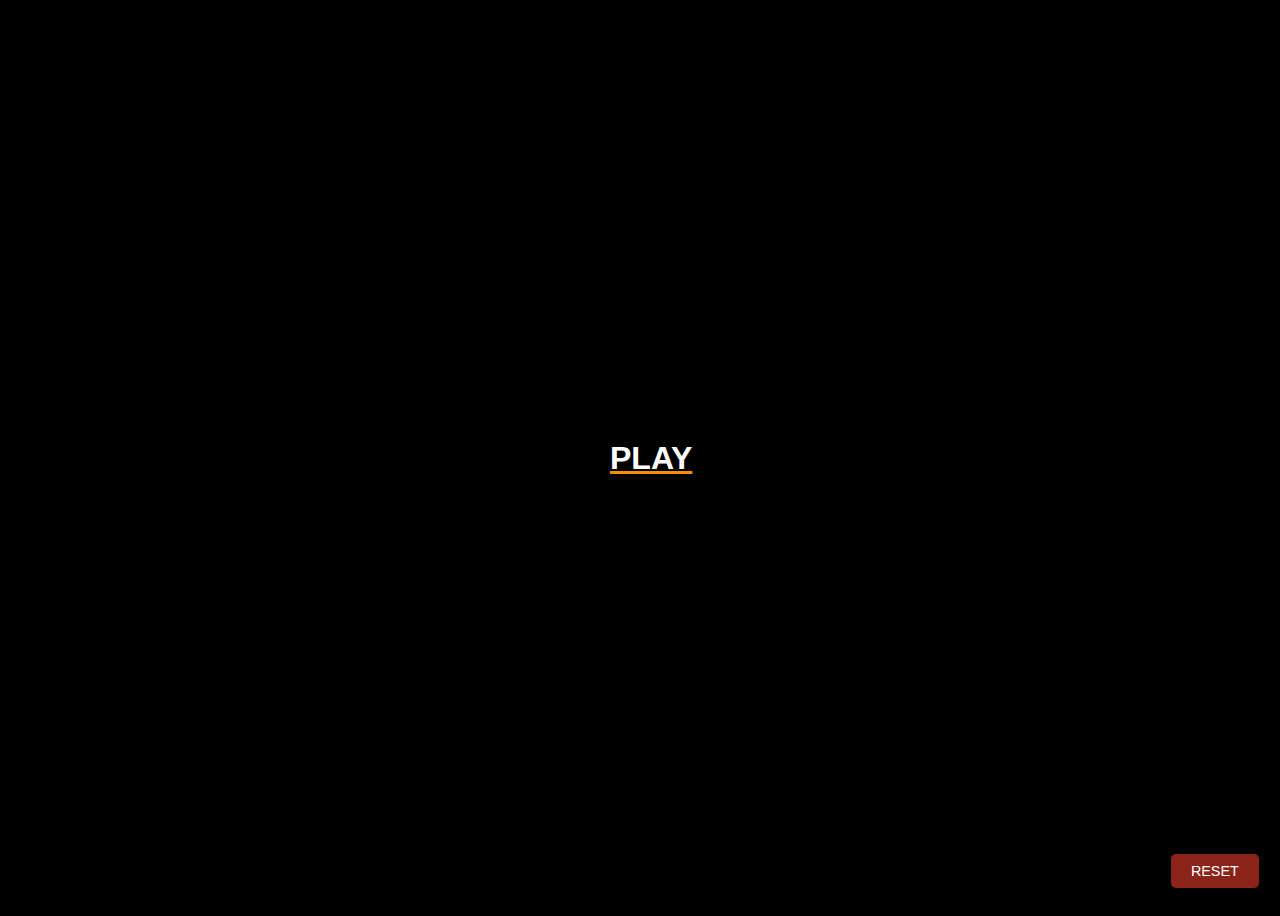
==== Blade Master-Blade Runner/index.html @ fd3bce0d "init com for games" ====
<!DOCTYPE html>
<html lang="en">
<head>
    <meta charset="UTF-8">
    <meta name="viewport" content="width=device-width, initial-scale=1.0">
    <meta http-equiv="X-UA-Compatible" content="ie=edge">
    <title>Glowing Gradient Button</title>
    <link rel="stylesheet" href="styles.css">
    <!-- <link href="https://stackpath.bootstrapcdn.com/font-awesome/4.7.0/css/font-awesome.min.css">
     -->
</head>
<body class="module" >
    <a id="handle" href="#"><diV class="op" id="slideSource" >PLAY</diV></a>
  <div id="clicked"> <button id="resetBtn" type="button" class="btn" href="index.html">RESET  </button></div> 
      
      

    <!-- <a id="blades" >
        <div class="blade2">



    </div>
</a> -->
    <script src="script.js"></script>
</body>
<!-- <footer  id="back"></footer> -->
</html>
---- Blade Master-Blade Runner/styles.css ----
body{
  min-height: 100vh;
  position: relative;
  display:flex;
  justify-content: center;
  align-items: center;
  background:#000;
  border:transparent;
  overflow:hidden;
  font-family:  sans-serif;

}

a{
  position: absolute;
  width:60px;
  height:60px;
  text-align: center;
  line-height: 60px;
  color:darkorange;
  font-size: 24px;
  box-sizing: border-box;
  background: linear-gradient(90deg, #03a9f4, #f441a5, #ffeb3b, #03a9f4);
  background-size: 0%;
  border-radius: 30px;

}


.op:hover{
  animation: animate 8s linear infinite;     
}







/* 
.module {

  cursor: url('img/unidonut.png'), auto;	
} */
/* this is setting the z index to - so its behind the original, then bigger by -5  */
a:before{
  content:'';
  position: absolute;
  top: -5px;
  right:-5px;
  bottom:-5px;
  left:-5px;
  z-index: -1; 
  background: linear-gradient(90deg, #03a9f4, #f441a5, #ffeb3b, #03a9f4);
  background-size: 400%;
  border-radius: 40px;
  filter:blur(20px) ;
  opacity: 0;
  transition:.7s;
}

a:hover:before{
  animation: animate 5s linear infinite;
  filter:blur(40px); 
  opacity:1;
}    

/*-------------------------------------------------------------------------

                                    my styles 

--------------------------------------------------------------------------*/

a:focus:hover{
  animation: animate 1.5s alternate-reverse infinite;

  position: absolute;
  height: 22px;
  width:110%;
  background-size: 50%;
  border-radius: 40px;
  filter:blur(0px) ;
  transition:2s; /* how long to get to animation after clicked*/
}

a:focus{ 
  animation: spin 3s 2s linear infinite;
  position: absolute;
  width: 2%;
  height:10px;
  background-size: 50%;
  border-radius: 40px;   
  filter:blur(15px) ;
  opacity:1;
  transition:2s ; 
}

/*--------------------------------------------------------------------------------------

                                          BUTTONS STYLES
----------------------------------------------------------------------------------*/
.btn{
  position: absolute;
  top:94%;
  left:92%;
  width:auto;
  height:auto;
  padding:9px 20px 9px 20px; 
  background:#8a2418;
  border: transparent;
  border-radius: .3rem;
  justify-content: center;
  color:white;
  font-size: .90rem;
  font-weight: none;
  /* text-shadow:1px -1px .5px #000, -1px -1px .5px #000,-1px 1px .5px #000,
  1px 1px .5px #000; */
  outline:none;
}

.btn:hover{
  background:#c23222;
}

.btn:active{
    background:#8a2418;
    position: absolute;
}




/*--------------------------------------------------------------------------------------

                                            TEXT STYLES 
----------------------------------------------------------------------------------*/

#slideSource {
  opacity: 1;
  transition: opacity 1s; 
}

#slideSource.fade {
  opacity: 0;
}
#clicked.fadeIn{
  opacity:1;
  transition: 2s;
}

/* #clicked.Btn{
    opacity: 0;
}
#clicked.fadeIn{
  opacity:1;
  transition: 2s;
}  */

.op{
  font-weight: 600;
  font-size: 2rem;

color:white;
text-shadow: -4px 4px 4px #000, 
                          -1px 1px 4px #000, 
                         0px 0px 0px #000,

                         /* first shadow */
                         -20px -60px  2.5px  rgb(0, 0, 0),
                         
                         /* 2nd shadow from top */
                         10px -39px  2.5px  rgb(0, 0, 0),

                         /* Main shadow */
                        -5px 1px  7px   rgb(0, 0, 0) ;               
}


/*--------------------------------------------------------------------------------------

                                            BLADES 
----------------------------------------------------------------------------------*/
 /* #blades{
    position: absolute;
    top:20%;
    left:20%;
  width: 0%;
  height:0px;
 background:pink;
  filter:blur(15px) ;
  background-size: 50%;
  border-radius: 40px;
 } */

 /* .blade2{
    position: absolute;
    top:20%;
    left:20%;
  width: 0%;
  height:0px;
 background:pink;
  filter:blur(15px) ;
  background-size: 50%;
  border-radius: 40px;
background: linear-gradient( rgb(255, 0, 0), rgb(255, 60, 0), #fd9916, #ecead9);
animation: spin 1s 1s linear infinite;  
opacity:1;
 } */





/* 
 a:focus{ 
  animation: rolldown2 3s 2s linear infinite;
  position: absolute;
  width: 0%;
  height:0px;
  background-size: 50%;
  border-radius: 40px;   

  opacity:1;
  transition:2s ; 
}
 */


/* footer{
  text-align: cetner;
  height:200px;
  width: 300px;
  background: pink;
  position: absolute;
  top:70%;
  left:80%;
}
 */



/* .op:active{

  transition: 0s, 0s;
} */

/* .op{
    font-weight: 600;
  font-size: 3rem;
font-family: sans-serif;
text-shadow: 4.5px 4.5px 2.5px  rgb(36, 36, 36) ;
text-shadow:-10px -15px  2.5px  rgb(0, 0, 0) ;

} */


/* -----------------------------------------------------------------------

KEYFRAME ANIMATIONS 

---------------------------------------------------------------------------*/
@keyframes fadein{
  0%{
    position: absolute;
    opacity:0;
  }
  100%{
    position: absolute;
    opacity:1;
  }
}

@keyframes fadeout{
  0%{
    position: absolute;
    opacity:1;
  }
  100%{
    opacity:0;
  }
}
@keyframes spin {
  0%{

      width: 10%;
      height:0px;
      background-position: 0%;
       transform: rotate(360deg);
  }
  50%{
        width: 90%;
      height:50px;
  }

  100%{         
    width: 10%;
      height:0px;
    
background-position: 400%; 
 transform: rotate(-360deg);
  
  }
}

@keyframes animate{
  0%{
      background-position: 0%;
    }
  100%{
        background-position: 400%;
      }
}






/* THESE ARE KEYFRAMES FOF FROM TOP TO BOTTOM ANIMATION */
/* @keyframes rolldown1 {
  0%   {
        transform: scaleY(0);
  }
    50%   {
        transform: scaleY(6);
  }
    75%   {
        transform: scaleX(o);
  }
  100% {
         transform: scaleX(6);
  }
} */

/* @keyframes rolldown2 {
  0%   {
        background-position: 0%;

            transform: scaleY(1);
  }
  
  50%   {
    -webkit-transform-origin: left bottom;
            transform-origin: left bottom;
    -webkit-transform: scaleY(0.5);
            transform: scaleY(0.5);    
  }
  
  100% { 
      background-position: 400%;
    -webkit-transform-origin: left bottom;
            transform-origin: left bottom;
    -webkit-transform: scaleY(0);
            transform: scaleY(0);
  }
} */


/* NOTES */
/*
transition-duration: 3s, 1s;
                   : (duration) (duration before start)?
*/
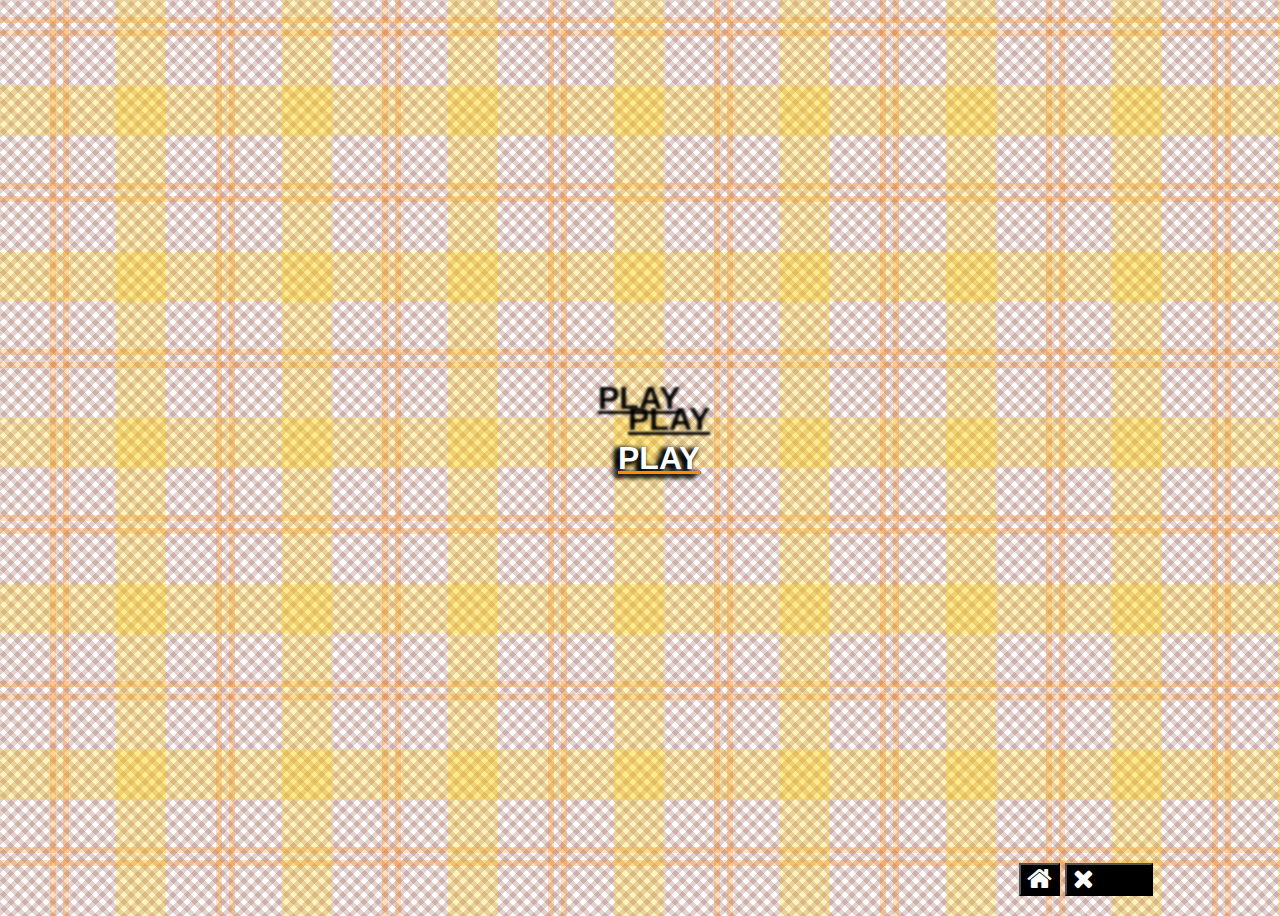
==== commit 5d1d9475: "colors" ====
--- a/Blade Master-Blade Runner/index.html
+++ b/Blade Master-Blade Runner/index.html
@@ -1,28 +1,46 @@
 <!DOCTYPE html>
 <html lang="en">
+
 <head>
     <meta charset="UTF-8">
     <meta name="viewport" content="width=device-width, initial-scale=1.0">
     <meta http-equiv="X-UA-Compatible" content="ie=edge">
     <title>Glowing Gradient Button</title>
-    <link rel="stylesheet" href="styles.css">
-    <!-- <link href="https://stackpath.bootstrapcdn.com/font-awesome/4.7.0/css/font-awesome.min.css">
-     -->
+    <link rel="stylesheet" href="styles copy.css">
+    <link rel="stylesheet" href="https://maxcdn.bootstrapcdn.com/font-awesome/4.4.0/css/font-awesome.min.css">
+    
 </head>
-<body class="module" >
-    <a id="handle" href="#"><diV class="op" id="slideSource" >PLAY</diV></a>
-  <div id="clicked"> <button id="resetBtn" type="button" class="btn" href="index.html">RESET  </button></div> 
-      
-      
 
-    <!-- <a id="blades" >
-        <div class="blade2">
+<body class="module">
+    <!-- "PLAY" / BLADE 1 -->
+    <a id="handle" href="#">
+        <diV class="op" id="slideSource">PLAY</diV>
+    </a>
+    <!-- BLADE 2 -->
+    <div id="blade2" href="#">
+        <diV style="text-align:center;" class="op2" id="slideSource2"></diV>
+    </div>
+    <div id="blade3" href="#">
+        <diV style="text-align:center;" class="op3" id="slideSource3"></diV>
+    </div>
+    <div id="blade4" href="#">
+        <diV style="text-align:center;" class="op" id="slideSource4"></diV>
+    </div>
+    <div id="blade5" href="#">
+        <diV style="text-align:center;" class="op" id="slideSource5"></diV>
+    </div>
 
 
 
+    <div class="nav-btns" id="clicked">
+        <button id="homeBtn" type="button" class="btn" href="index.html"><i class="fa fa-home fa-2x icons" aria-hidden="true"></i></button>
+        <!-- <button id="howtoplayBtn" type="button" class="btn" href="index.html"><i class="fa fa-play fa-2x icons" aria-hidden="true"></i> &nbsp;<span style="margin:auto;">HOW TO PLAY<span></button> -->
+        <button id="resetBtn" type="button" class="btn" href="index.html"><i class="fa fa-close fa-2x icons" aria-hidden="true"></i> &nbsp;<span>RESET</span></button>
     </div>
-</a> -->
+
     <script src="script.js"></script>
+    <script src="//ajax.googleapis.com/ajax/libs/jquery/1.8.1/jquery.min.js"></script>
 </body>
-<!-- <footer  id="back"></footer> -->
+
+
 </html>--- a/Blade Master-Blade Runner/styles copy.css
+++ b/Blade Master-Blade Runner/styles copy.css
@@ -0,0 +1,677 @@
+body{
+  min-height: 100vh;
+  width:100%;
+  display:flex;
+  justify-content: center;
+  align-items: center;
+  background:      repeating-linear-gradient(90deg, transparent, transparent 50px,
+        rgba(255, 127, 0, 0.25) 50px, rgba(255, 127, 0, 0.25) 56px,
+        transparent 56px, transparent 63px,
+        rgba(255, 127, 0, 0.25) 63px, rgba(255, 127, 0, 0.25) 69px,
+        transparent 69px, transparent 116px,
+        rgba(255, 206, 0, 0.25) 116px, rgba(255, 206, 0, 0.25) 166px),
+      repeating-linear-gradient(0deg, transparent, transparent 50px,
+        rgba(255, 127, 0, 0.25) 50px, rgba(255, 127, 0, 0.25) 56px,
+        transparent 56px, transparent 63px,
+        rgba(255, 127, 0, 0.25) 63px, rgba(255, 127, 0, 0.25) 69px,
+        transparent 69px, transparent 116px,
+        rgba(255, 206, 0, 0.25) 116px, rgba(255, 206, 0, 0.25) 166px),
+      repeating-linear-gradient(-45deg, transparent, transparent 5px,
+        rgba(143, 77, 63, 0.25) 5px, rgba(143, 77, 63, 0.25) 10px),
+      repeating-linear-gradient(45deg, transparent, transparent 5px,
+        rgba(143, 77, 63, 0.25) 5px, rgba(143, 77, 63, 0.25) 10px);
+  border:transparent;
+  overflow:hidden;
+  font-family:  sans-serif;
+  box-sizing: border-box;
+  position: relative;
+}
+
+/*--------------------------------------------------------------------------------------
+
+                                            BLADES   
+----------------------------------------------------------------------------------*/
+
+/* FIRST BLADE */
+a{
+  position: absolute;
+  width:60px;
+  height:60px;
+  text-align: center;
+  line-height: 60px;
+  color:darkorange;
+  font-size: 24px;
+  box-sizing: border-box;
+  background: linear-gradient(90deg, #03a9f4, #f441a5, #ffeb3b, #03a9f4);
+  background-size: 0%;
+  border-radius: 30px;
+}
+
+a:hover{
+  animation: animate 8s linear infinite;     
+}
+
+/* this is setting the z index to - so its behind the original, then bigger by -5  */
+a:before{
+  content:'';
+  position: absolute;
+  top: -5px;
+  right:-5px;
+  bottom:-5px;
+  left:-5px;
+  z-index: -1; 
+  background: linear-gradient(90deg, #000000, #f441a5, #ffeb3b, #03a9f4);
+  background-size: 500%;
+  border-radius: 40px;
+  filter:blur(18px) ;
+  opacity: 0;
+  transition:.7s;
+}
+
+a:hover:before{
+  animation: animate 5s linear infinite;
+  filter:blur(35px); 
+  opacity:1;
+}    
+
+a:focus{ 
+  animation: spin 9s 2s linear infinite;
+  position: absolute;
+  width: 2%;
+  height:15px;
+  background-size: 50%;
+  border-radius: 40px;   
+  filter:blur(35%) ;
+  opacity:1;
+  transition:2s ; 
+  z-index: 1; 
+}
+
+a:focus:hover{
+  animation: animate 1.5s alternate-reverse initial;
+  position: absolute;
+  height: 22px;
+  width:110%;
+  background-size: 50%;
+  border-radius: 40px;
+  filter:blur(0px) ;
+  transition:2s; /* how long to get to animation after clicked*/
+}
+@keyframes spin {
+  0%{
+    width: 0%;
+    height:0px;
+
+    transform: rotate(360deg);
+  }
+  50%{
+      width: 90%;
+      height:50px;
+        transform: rotate(20deg);
+  }
+  100%{         
+      width: 0%;
+      height:0px;
+
+      transform: rotate(-200deg);
+  }
+}
+
+
+
+/* SECOND BLADE */
+
+
+
+#blade2{
+  position: absolute;
+  width:0%;
+  height:0%;
+  background: linear-gradient(90deg, #03a9f4, #f441a5, #ffeb3b, #03a9f4);
+  background-size: 100%;
+  border-radius: 25px;
+  transition:5s; 
+  z-index: 2;
+}
+
+#blade2.callthis{
+  position: absolute;
+ animation: spin2 7s 1s linear infinite;
+  background: linear-gradient(-180deg, #03a9f4, #f441a5, #ffeb3b, #03a9f4);
+  border-radius: 25px;
+  transition:5s;
+}
+
+/* good trans */
+
+
+@keyframes spin2 {
+    from {
+        width: 400px;
+        height:10%;
+        transform:rotate(360deg);
+        background-position: 0%;
+    }
+    to {
+        width: 1000px;
+        height:10px;
+        transform:rotate(360deg);
+        background-position: 500%;
+    }
+}
+
+
+/* @keyframes spin2 {
+    0%{
+        width: 400px;
+        height:10%;
+        transform:rotate(360deg);
+        background-position: 0%;
+    }
+    75% {
+        width: 1000px;
+        height:10px;
+        transform:rotate(360deg);
+        background-position: 500%;
+    }
+        100% {
+        width: 400px;
+        height:10%;
+        transform:rotate(360deg);
+        background-position: 500%;
+    }
+} */
+
+
+
+
+
+/* THIRD */
+#blade3{
+  position: absolute;
+  widows:0%;
+  height:0%;
+  background: linear-gradient(90deg, #08f7fe, #09fbd3, #fe53bb, #f5d300);
+  background-size: 100%;
+  border-radius: 25px;
+  transition:5s; 
+  z-index: 3;
+}
+
+#blade3.callthis3{
+  position: absolute;
+ animation: spin2 6s 1s alternate-reverse infinite;
+  background: linear-gradient(90deg, #03a9f4, #f441a5, #ffeb3b, #03a9f4);
+  border-radius: 25px;
+  transition:4s;
+}
+
+/* 4TH */
+
+#blade4{
+  position: absolute;
+  height:20px;
+  background: linear-gradient(90deg, #08f7fe, #09fbd3, #fe53bb, #f5d300);
+  background-size: 0%;
+  border-radius: 15px;
+  transition:5s; 
+  z-index: 4;
+}
+
+#blade4.callthis4{
+  box-shadow: 5px 5px 30px 5px #7122fa;
+  position: absolute;
+ animation: spingood 20s 1s linear infinite;
+  background: linear-gradient(120deg, #ffacfc, #f148fb, #7122fa, #560a86);
+  border-radius: 80%;
+  background-position: 100%;
+  transition:1s;
+}
+
+#blade2:hover{
+  animation: animate 1.5s alternate-reverse initial;
+  position: absolute;
+  height: 22px;
+  width:110%;
+  background-size: 50%;
+  border-radius: 40px;
+  filter:blur(5px) ;
+  transition:1s; /* how long to get to animation after clicked*/
+}
+/* BLADE 5 */
+
+#blade5{
+  position: absolute;
+
+  height:20px;
+  background: linear-gradient(90deg, #08f7fe, #09fbd3, #fe53bb, #f5d300);
+  background-size: 0%;
+  border-radius: 15px;
+  transition:1s; 
+  z-index: 5;
+}
+
+#blade5.callthis5{
+  box-shadow: 0px 0px 19px 2px rgb(255, 255, 255);
+  position: absolute;
+ animation: spingood 10s 1s linear infinite;
+  background: linear-gradient(360deg, #08f7fe, #09fbd3, #fe53bb, #f5d300);
+  border-radius: 80%;
+  background-position: 100%;
+  transition:1s;
+}
+
+
+@keyframes spingood {
+  0%{
+    width: 25000px;
+    height:3px;
+    transform: rotate(0deg);
+    background-position: 0%;
+  }
+  10%{
+      width:150px;
+      height:8px;
+        transform: rotate(0deg);    
+  }
+  15%{
+      width: 2000px;
+      height:5px;
+        transform: rotate(230deg);
+  }  20%{
+      width: 2000px;
+      height:5px;
+        transform: rotate(360deg);
+  }
+  35%
+  {
+      width: 1500px;
+      height:7px;
+        transform: rotate(360deg);
+  }50%{
+      width: 390px;
+      height:6px;
+        transform: rotate(0deg);
+  }
+  50%{
+      width: 2000px;
+      height:4px;
+        transform: rotate(180deg);
+  }
+    75%{
+      width: 300;
+      height:2px;
+        transform: rotate(360deg);   
+  }
+      80%{
+
+      width: 400;
+      height:8px;
+      border-radius: 50%;
+      transform: rotate(0deg);
+      background-position: 400%;    
+  }
+        95%{
+      width: 100;
+      height:8px;
+      border-radius: 50%;
+      transform: rotate(0deg);
+      background-position: 400%;
+      opacity:1;  
+  }
+  100%{         
+    width: 0;
+    height:0px;
+      border-radius: 50%;
+      transform: rotate(0deg);
+      background-position: 400%; 
+       opacity:1;
+  }
+};
+ 
+@keyframes spin4 {
+  0%{
+    width: 300px;
+    height:0px;
+    transform: rotate(360deg);
+    background-position: 0%;
+  }
+  10%{
+      width:2000px;
+      height:8px;
+        transform: rotate(0deg);    
+  }
+  15%{
+      width: 2000px;
+      height:5px;
+        transform: rotate(230deg);
+  }  20%{
+      width: 2000px;
+      height:5px;
+        transform: rotate(360deg);
+  }
+  35%
+  {
+      width: 1500px;
+      height:7px;
+        transform: rotate(360deg);
+  }50%{
+      width: 390px;
+      height:6px;
+        transform: rotate(0deg);
+  }
+  50%{
+      width: 2000px;
+      height:4px;
+        transform: rotate(-20deg);
+  }
+    75%{
+      width: 300;
+      height:2px;
+        transform: rotate(360deg);   
+  }
+      80%{
+
+      width: 400;
+      height:8px;
+      border-radius: 50%;
+      transform: rotate(45deg);
+      background-position: 400%;    
+  }
+        95%{
+      width: 100;
+      height:8px;
+      border-radius: 50%;
+      transform: rotate(45deg);
+      background-position: 400%;
+      opacity:1;  
+  }
+  100%{         
+    width: 0;
+    height:0px;
+      border-radius: 50%;
+      transform: rotate(360deg);
+      background-position: 400%; 
+       opacity:.6;
+  }
+};
+
+
+
+
+
+
+
+
+
+
+
+
+/*--------------------------------------------------------------------------------------
+
+                        Loosen up my buttons, baby.. and icons
+
+----------------------------------------------------------------------------------*/
+
+.btn{
+  margin:0px 10px 0px 0px;
+  width:auto;
+  height:auto;
+  padding:9px 20px 9px 20px; 
+  border: transparent;
+  border-radius: .3rem;
+  justify-content: center;
+  color:white;
+  font-size: .90rem;
+  font-weight: 550;
+  /* text-shadow:1px -1px .5px #000, -1px -1px .5px #000,-1px 1px .5px #000,
+  1px 1px .5px #000; */
+  outline:none;
+}
+
+#resetBtn:before{
+  background: linear-gradient(90deg, #03a9f4, #f441a5, #ffeb3b, #03a9f4);
+  content:'';
+  position: absolute;
+  top: -1px;
+  right:-1px;
+  bottom:-1px;
+  left:-1px;
+  z-index: -1; 
+  background-size: 500%;
+   border-radius: .3rem;
+  filter:blur(20px) ;
+  opacity: 0;
+  transition:.1s;
+}
+#resetBtn:hover{
+  animation: animate 8s linear infinite;     
+}
+#resetBtn.btn:hover:before{
+  animation: animate 8s linear infinite;
+
+  opacity:1;
+}   
+
+
+.btn:active{
+    background:#8a2418;
+
+}
+.icons{
+  color:white;
+}
+.nav-btns{
+  box-sizing: border-box;
+  position: absolute;
+  top:95%;
+  left:79%;
+}
+
+#resetBtn{
+  display: inline-block;
+  background:#000000;
+}
+
+#homeBtn{
+  display: inline-block;
+  background:rgb(0, 0, 0);
+}
+
+#howtoplayBtn{
+  display: inline-block;
+  background:#ecbe4a;
+}
+button span{
+  position: relative;
+  bottom: 5px;
+}
+
+
+
+
+
+/*--------------------------------------------------------------------------------------
+
+                                        TEXT STYLES 
+
+----------------------------------------------------------------------------------*/
+
+#slideSource {
+  opacity: 1;
+  transition: opacity 1s; 
+}
+
+#slideSource.fade {
+  opacity: 0;
+}
+#clicked.fadeIn{
+  opacity:1;
+  transition: 2s;
+}
+
+.op{
+  font-weight: 600;
+  font-size: 2rem;
+  color:white;
+  text-shadow: -4px 4px 4px #000,
+  -1px 1px 4px #000,
+  0px 0px 0px #000,
+  -20px -60px 2.5px  rgb(0, 0, 0),/* first shadow */
+  10px -39px 2.5px  rgb(0, 0, 0),/* 2nd shadow from top */
+  -6px 1px 5px rgb(0, 0, 0) ;/* Main shadow */         
+}
+
+
+/* -----------------------------------------------------------------------
+
+                              KEYFRAME ANIMATIONS 
+
+---------------------------------------------------------------------------*/
+
+@keyframes fadein{
+  0%{
+    position: absolute;
+    opacity:0;
+  }
+  100%{
+    position: absolute;
+    opacity:1;
+  }
+}
+
+@keyframes fadeout{
+  0%{
+    position: absolute;
+    opacity:1;
+  }
+  100%{
+    opacity:0;
+  }
+}
+@keyframes spin {
+  0%{
+    width: 0%;
+    height:0px;
+    background-position: 0%;
+    transform: rotate(360deg);
+  }
+  50%{
+      width: 90%;
+      height:50px;
+        transform: rotate(20deg);
+  }
+  100%{         
+      width: 0%;
+      height:0px;
+      background-position: 400%; 
+      transform: rotate(-200deg);
+  }
+}
+
+
+
+@keyframes animate{
+  0%{
+    background-position: 0%;
+  }
+  100%{
+        background-position: 400%;
+  }
+}
+
+@keyframes buttonglow{
+  0%{
+    background-position: 0%;
+  }
+  100%{
+        background-position: 400%;
+  }
+}
+
+
+
+@keyframes spin3 {
+    from {
+        width: 5%;
+        height:5%;
+        transform:rotate(0deg);
+        background-position: 0%;
+    }
+    to {
+        width: 300px;
+        height:15px;
+        transform:rotate(360deg);
+        background-position: 400%;
+    }
+}
+
+
+
+
+/* ----------------------------------------------------------------------------------------------------------
+
+                                              SCRAP STYLES< may be used
+
+------------------------------------------------------------------------------------------------------------*/
+/* 
+.module {
+
+  cursor: url('img/unidonut.png'), auto;	
+} */
+
+
+
+/* THESE ARE KEYFRAMES FOF FROM TOP TO BOTTOM ANIMATION */
+/* @keyframes rolldown1 {
+  0%   {
+        transform: scaleY(0);
+  }
+    50%   {
+        transform: scaleY(6);
+  }
+    75%   {
+        transform: scaleX(o);
+  }
+  100% {
+         transform: scaleX(6);
+  }
+} */
+
+/* @keyframes rolldown2 {
+  0%   {
+        background-position: 0%;
+
+            transform: scaleY(1);
+  }
+  
+  50%   {
+    -webkit-transform-origin: left bottom;
+            transform-origin: left bottom;
+    -webkit-transform: scaleY(0.5);
+            transform: scaleY(0.5);    
+  }
+  
+  100% { 
+      background-position: 400%;
+    -webkit-transform-origin: left bottom;
+            transform-origin: left bottom;
+    -webkit-transform: scaleY(0);
+            transform: scaleY(0);
+  }
+} */
+
+
+/* NOTES */
+/*
+transition-duration: 3s, 1s;
+                   : (duration) (duration before start)?
+
+
+
+Position: ABSOLUTE vs. RELATIVE
+  - By default position is set to static.
+  - RELATIVE: *applying it to that element* moving an element relative to its current position, without changing the layout around it, thus leaving a gap of where it would have been
+
+  - ABSOLUTE: *applying it to that element* the moved element now will not leave any gaps, thus displaying *in front of* elements around it.
+*/